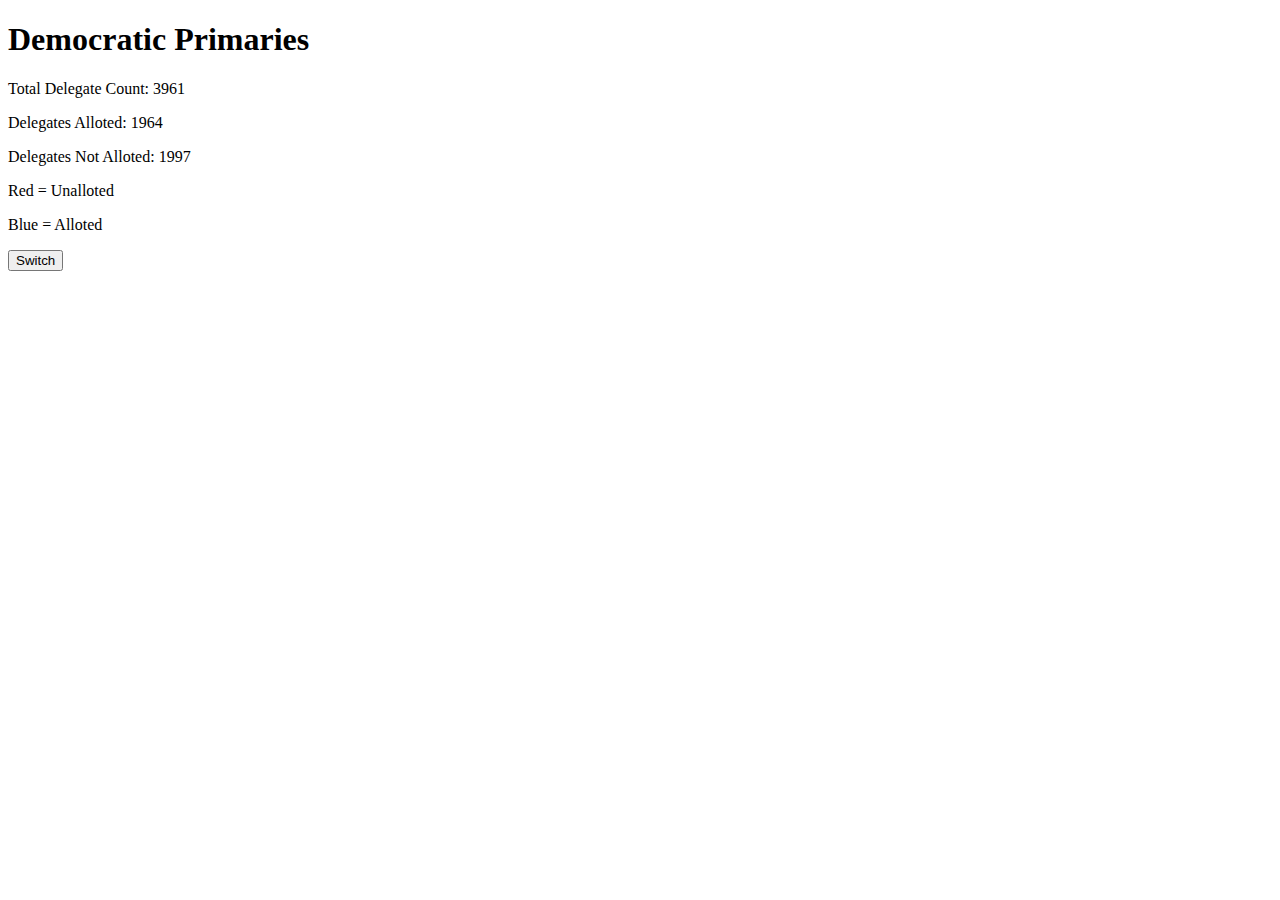
==== HW 05/index.html @ bbc4cab2 "Finished" ====
<!DOCTYPE html>
<html>
	<head>
		<link rel="stylesheet" type="text/css" href="css/style.css">
		<script src="http://d3js.org/d3.v3.min.js" charset="utf-8"></script>
		<title>Democratic Delegate Breakdown</title>	
	</head>
	<body>
		<h1> Democratic Primaries</h1>
		<p id = "total"> Total Delegate Count: 3961 </p>
		<p id = "alloted"> Delegates Alloted: 1964 </p>
		<p id = "unalloted"> Delegates Not Alloted: 1997 </p>
		<p> Red = Unalloted </p>
		<p> Blue = Alloted </p>
		<button id="switch">Switch</button>
	
	</body>
	<script src = "index.js"></script>
</html>
---- HW 05/css/style.css ----
.chart{
	text-align:"left";
	height: 20px;
	border: 1px solid black;
}
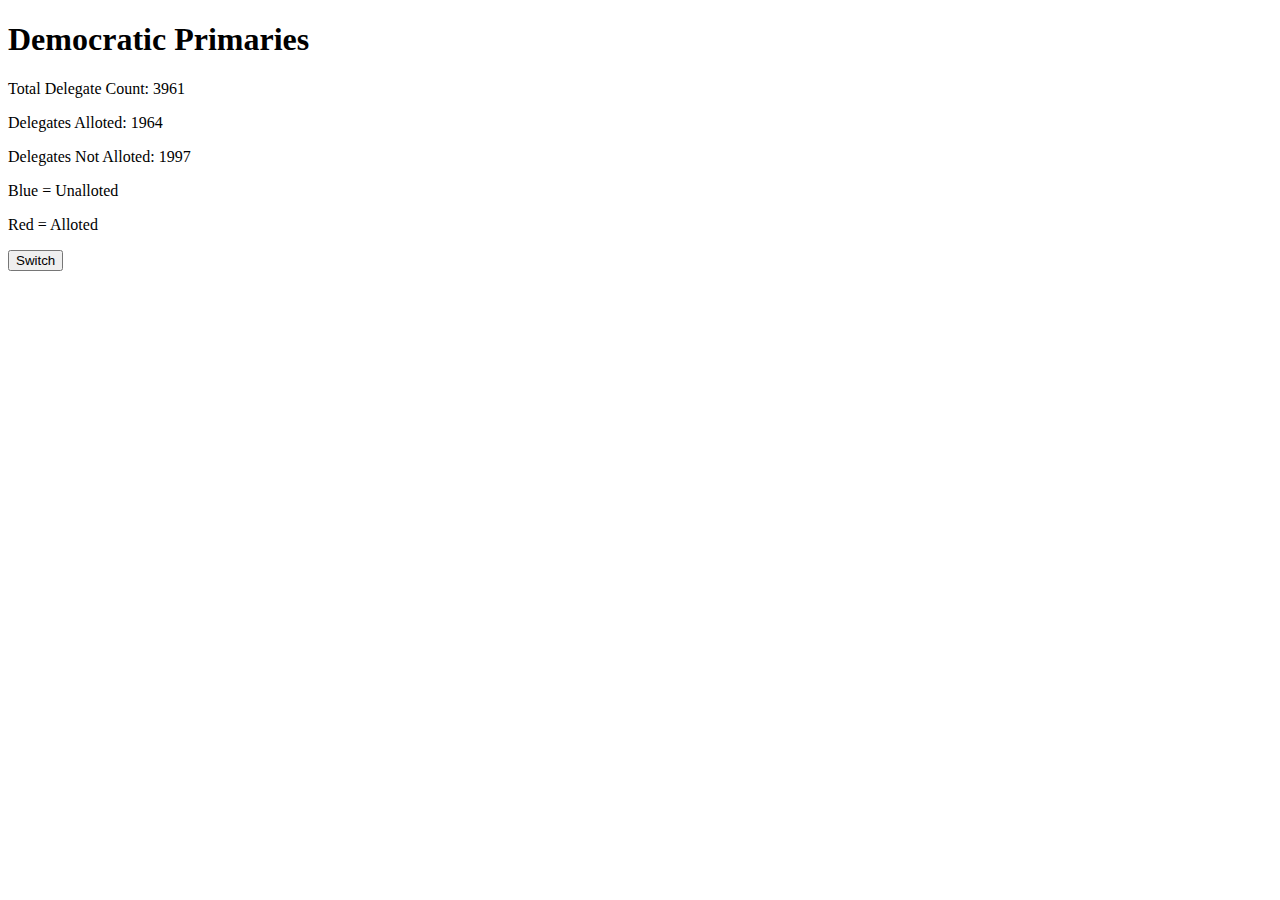
==== commit 6773b526: "Update index.html" ====
--- a/HW 05/index.html
+++ b/HW 05/index.html
@@ -3,15 +3,15 @@
 	<head>
 		<link rel="stylesheet" type="text/css" href="css/style.css">
 		<script src="http://d3js.org/d3.v3.min.js" charset="utf-8"></script>
-		<title>Democratic Delegate Breakdown</title>	
+		<title>Delegate Breakdown</title>	
 	</head>
 	<body>
-		<h1> Democratic Primaries</h1>
+		<h1 id = "party"> Democratic Primaries</h1>
 		<p id = "total"> Total Delegate Count: 3961 </p>
 		<p id = "alloted"> Delegates Alloted: 1964 </p>
 		<p id = "unalloted"> Delegates Not Alloted: 1997 </p>
-		<p> Red = Unalloted </p>
-		<p> Blue = Alloted </p>
+		<p> Blue = Unalloted </p>
+		<p> Red = Alloted </p>
 		<button id="switch">Switch</button>
 	
 	</body>
